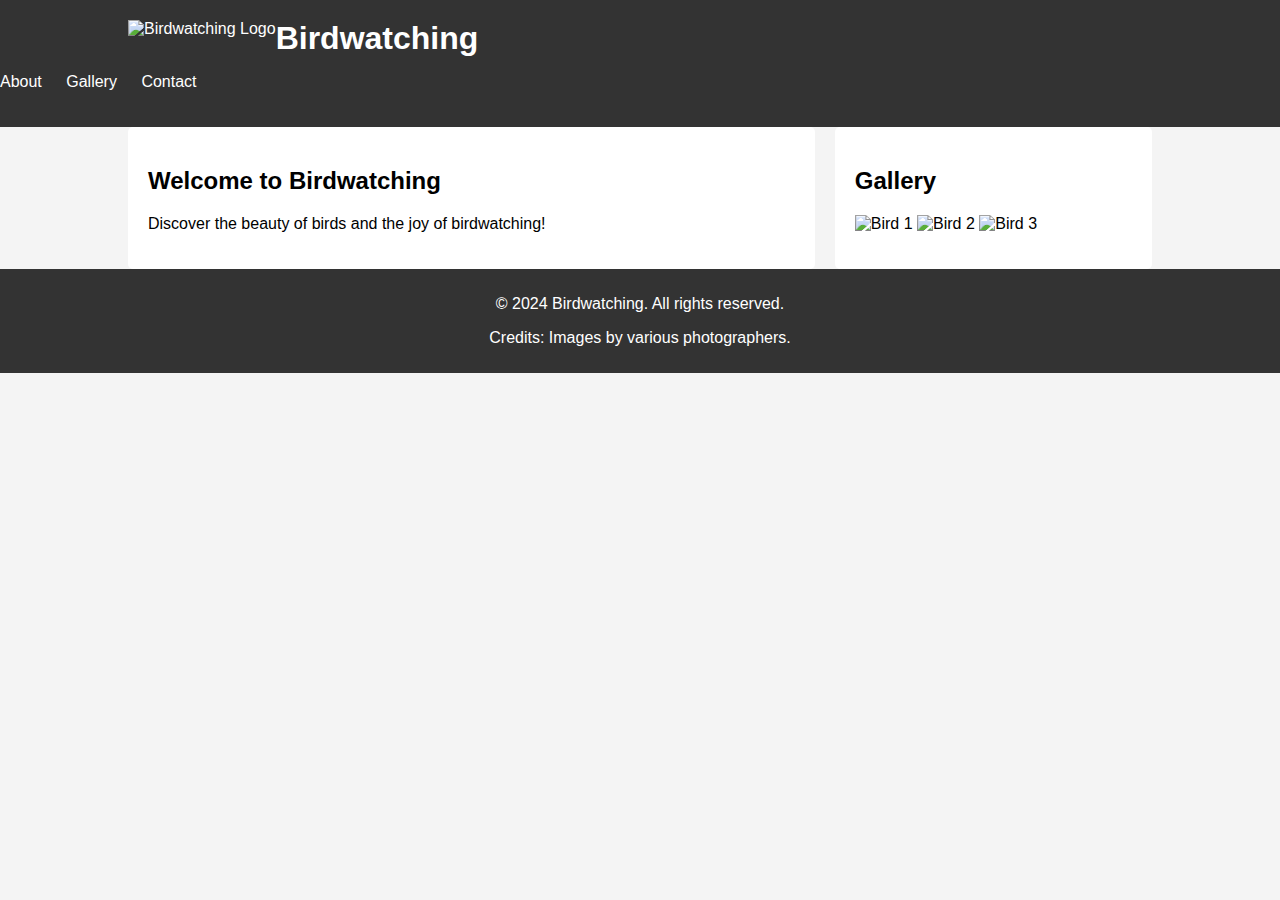
==== bird.html @ 52fe4797 "Add files via upload" ====
<!DOCTYPE html>
<html lang="en">
<head>
    <meta charset="UTF-8">
    <meta name="viewport" content="width=device-width, initial-scale=1.0">
    <meta name="author" content="Your Name">
    <title>Birdwatching</title>
    <link rel="stylesheet" href="bird.css"> 
</head>
<body>
    <header>
        <div class="wrapper">
            <h1>Birdwatching</h1>
            <img src="images/logo.png" alt="Birdwatching Logo" class="logo">
        </div>
        <nav>
            <ul>
                <li><a href="#about">About</a></li>
                <li><a href="#gallery">Gallery</a></li>
                <li><a href="#contact">Contact</a></li>
            </ul>
        </nav>
    </header>

    <main class="wrapper">
        <section class="welcome">
            <h2>Welcome to Birdwatching</h2>
            <p>Discover the beauty of birds and the joy of birdwatching!</p>
        </section>

        <aside class="sidebar">
            <h2>Gallery</h2>
            <img src="images/bird1.jpeg" alt="Bird 1" class="thumbnail">
            <img src="images/bird2.jpeg" alt="Bird 2" class="thumbnail">
            <img src="images/bird3.jpeg" alt="Bird 3" class="thumbnail">
        </aside>
    </main>

    <footer>
        <p>&copy; 2024 Birdwatching. All rights reserved.</p>
        <p>Credits: Images by various photographers.</p>
    </footer>
</body>
</html>
---- bird.css ----
/* General Styles */
body {
    font-family: Arial, sans-serif;
    margin: 0;
    padding: 0;
    background-color: #f4f4f4;
}

.wrapper {
    width: 80%;
    margin: auto;
}

/* Header Styles */
header {
    background-color: #333;
    color: #fff;
    padding: 20px 0;
}

.logo {
    height: 50px;
    float: left;
}

h1 {
    margin: 0;
    display: inline;
}

/* Navigation Styles */
nav {
    clear: both;
}

nav ul {
    list-style-type: none;
    padding: 0;
}

nav ul li {
    display: inline;
    margin-right: 20px;
}

nav ul li a {
    color: #fff;
    text-decoration: none;
}

/* Main Content Styles */
main {
    display: flex;
    justify-content: space-between;
    margin: 20px 0;
}

.welcome {
    flex: 70%; /* Main content area */
    background-color: #fff;
    padding: 20px;
    border-radius: 5px;
}

.sidebar {
    flex: 30%; /* Sidebar area */
    background-color: #fff;
    padding: 20px;
    border-radius: 5px;
    margin-left: 20px;
}

.thumbnail {
    width: 100%; /* Responsive thumbnails */
    height: auto;
    margin-bottom: 10px;
}

/* Footer Styles */
footer {
    background-color: #333;
    color: #fff;
    text-align: center;
    padding: 10px 0;
    position: relative;
    bottom: 0;
    width: 100%;
}
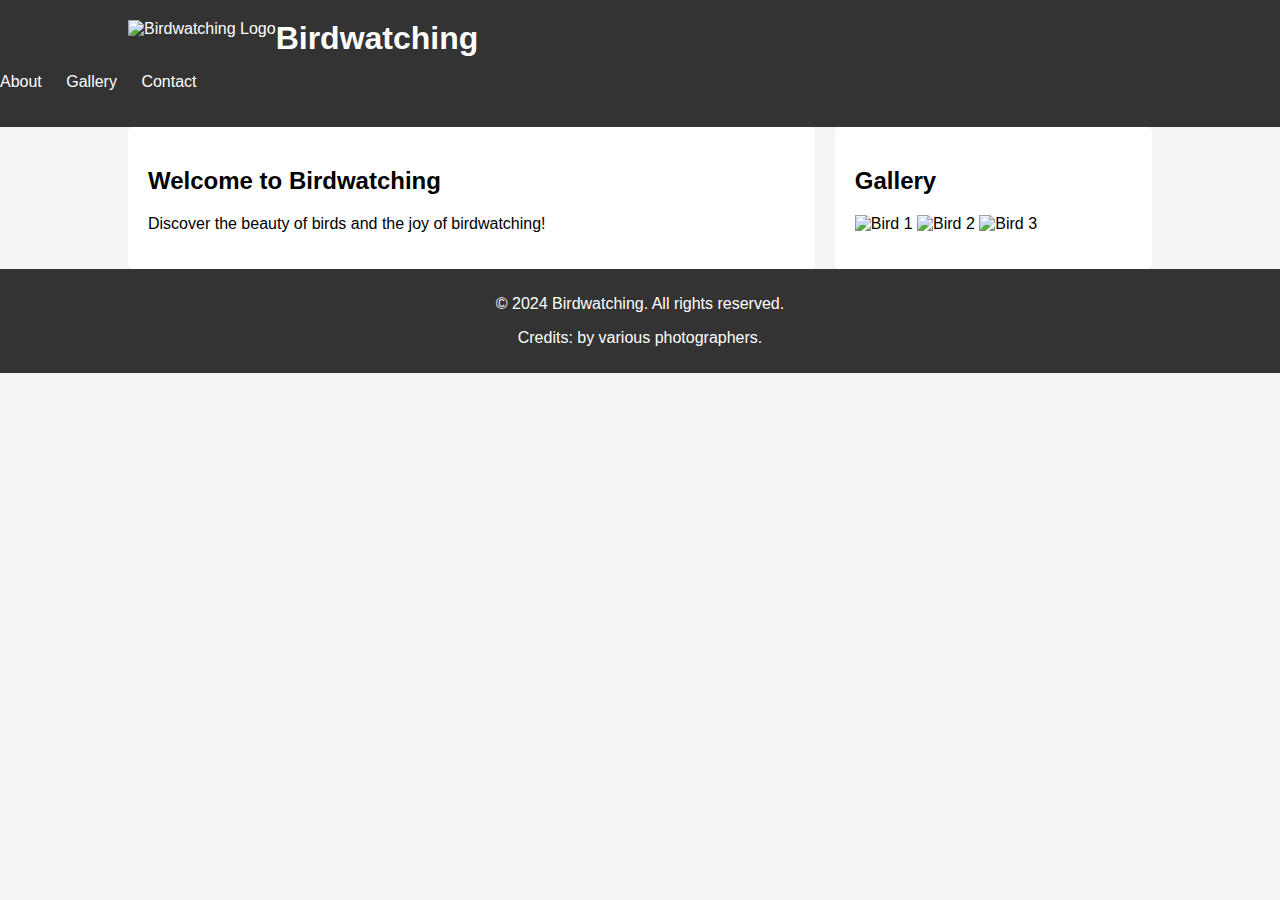
==== commit 313691d5: "Update bird.html" ====
--- a/bird.html
+++ b/bird.html
@@ -11,7 +11,7 @@
     <header>
         <div class="wrapper">
             <h1>Birdwatching</h1>
-            <img src="images/logo.png" alt="Birdwatching Logo" class="logo">
+            <img src="/logo.png" alt="Birdwatching Logo" class="logo">
         </div>
         <nav>
             <ul>
@@ -30,15 +30,15 @@
 
         <aside class="sidebar">
             <h2>Gallery</h2>
-            <img src="images/bird1.jpeg" alt="Bird 1" class="thumbnail">
-            <img src="images/bird2.jpeg" alt="Bird 2" class="thumbnail">
-            <img src="images/bird3.jpeg" alt="Bird 3" class="thumbnail">
+            <img src="/bird1.jpeg" alt="Bird 1" class="thumbnail">
+            <img src="/bird2.jpeg" alt="Bird 2" class="thumbnail">
+            <img src="/bird3.jpeg" alt="Bird 3" class="thumbnail">
         </aside>
     </main>
 
     <footer>
         <p>&copy; 2024 Birdwatching. All rights reserved.</p>
-        <p>Credits: Images by various photographers.</p>
+        <p>Credits:  by various photographers.</p>
     </footer>
 </body>
 </html>
